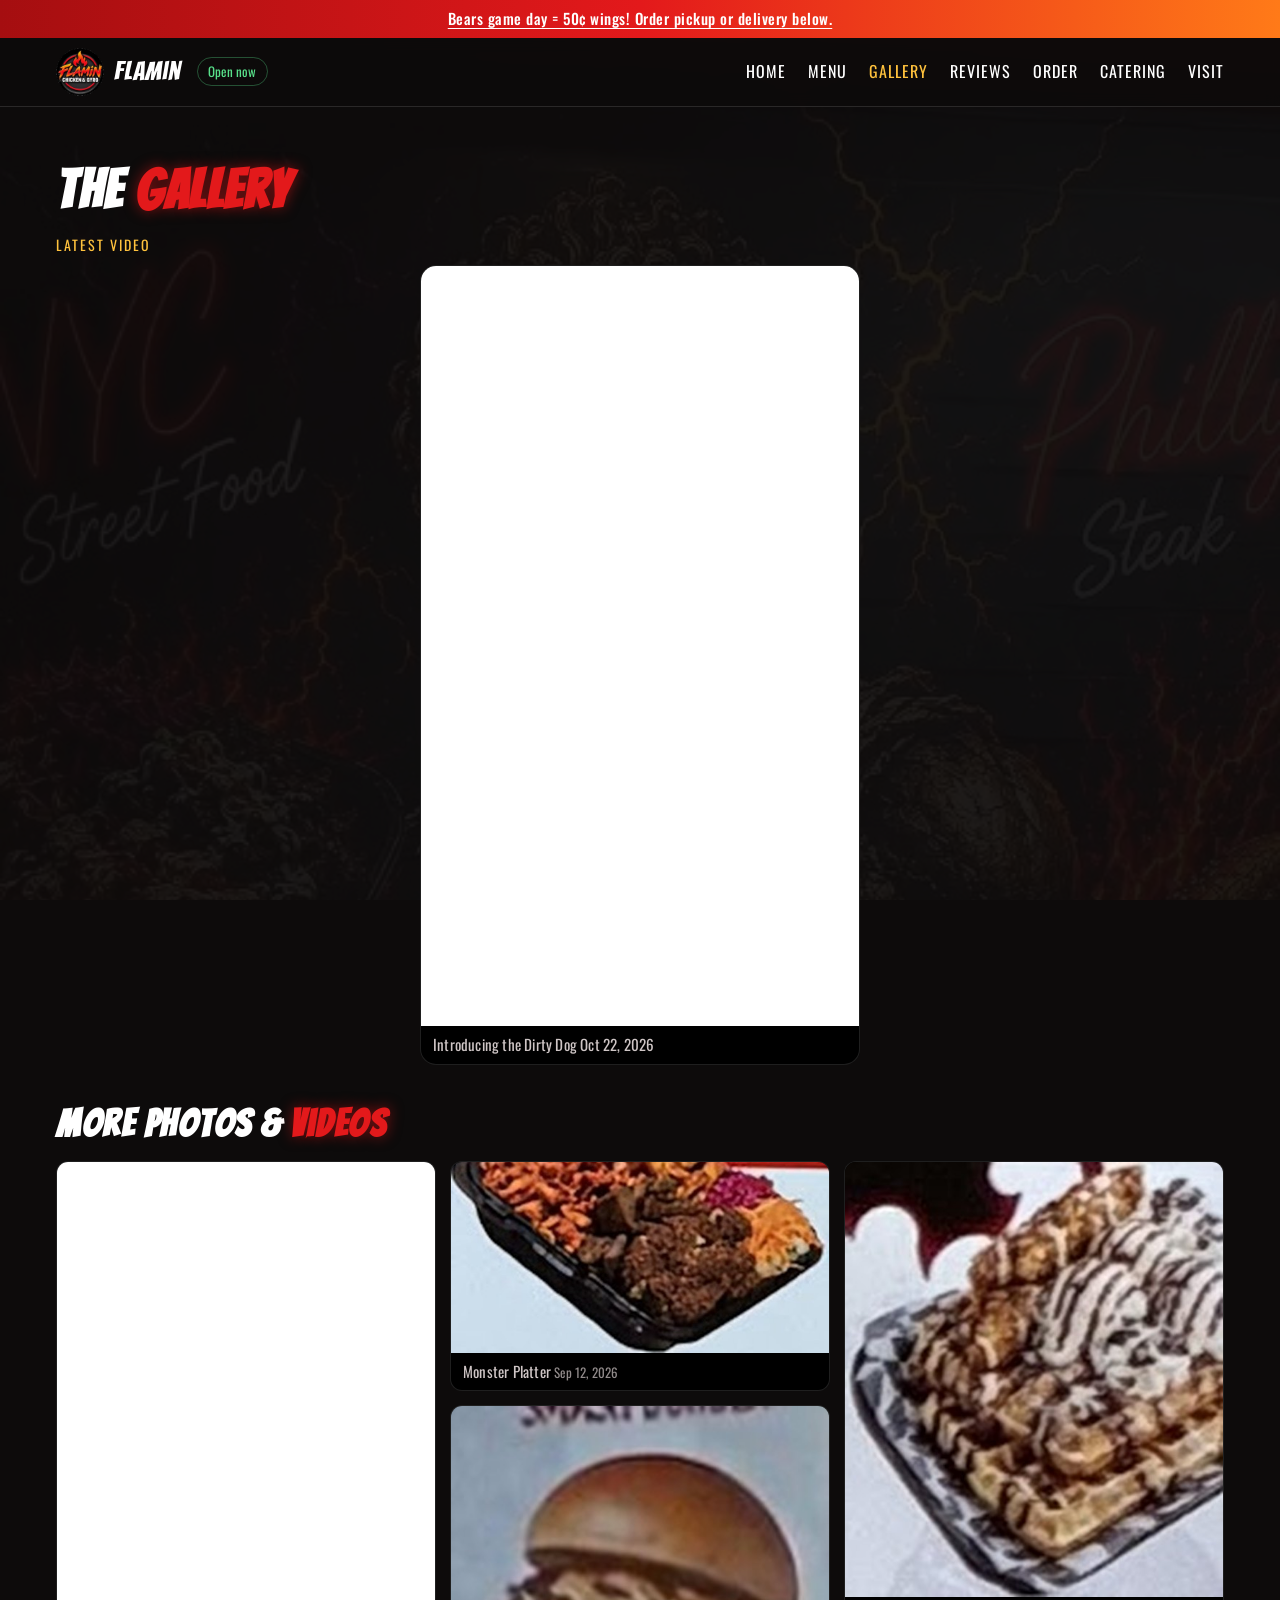
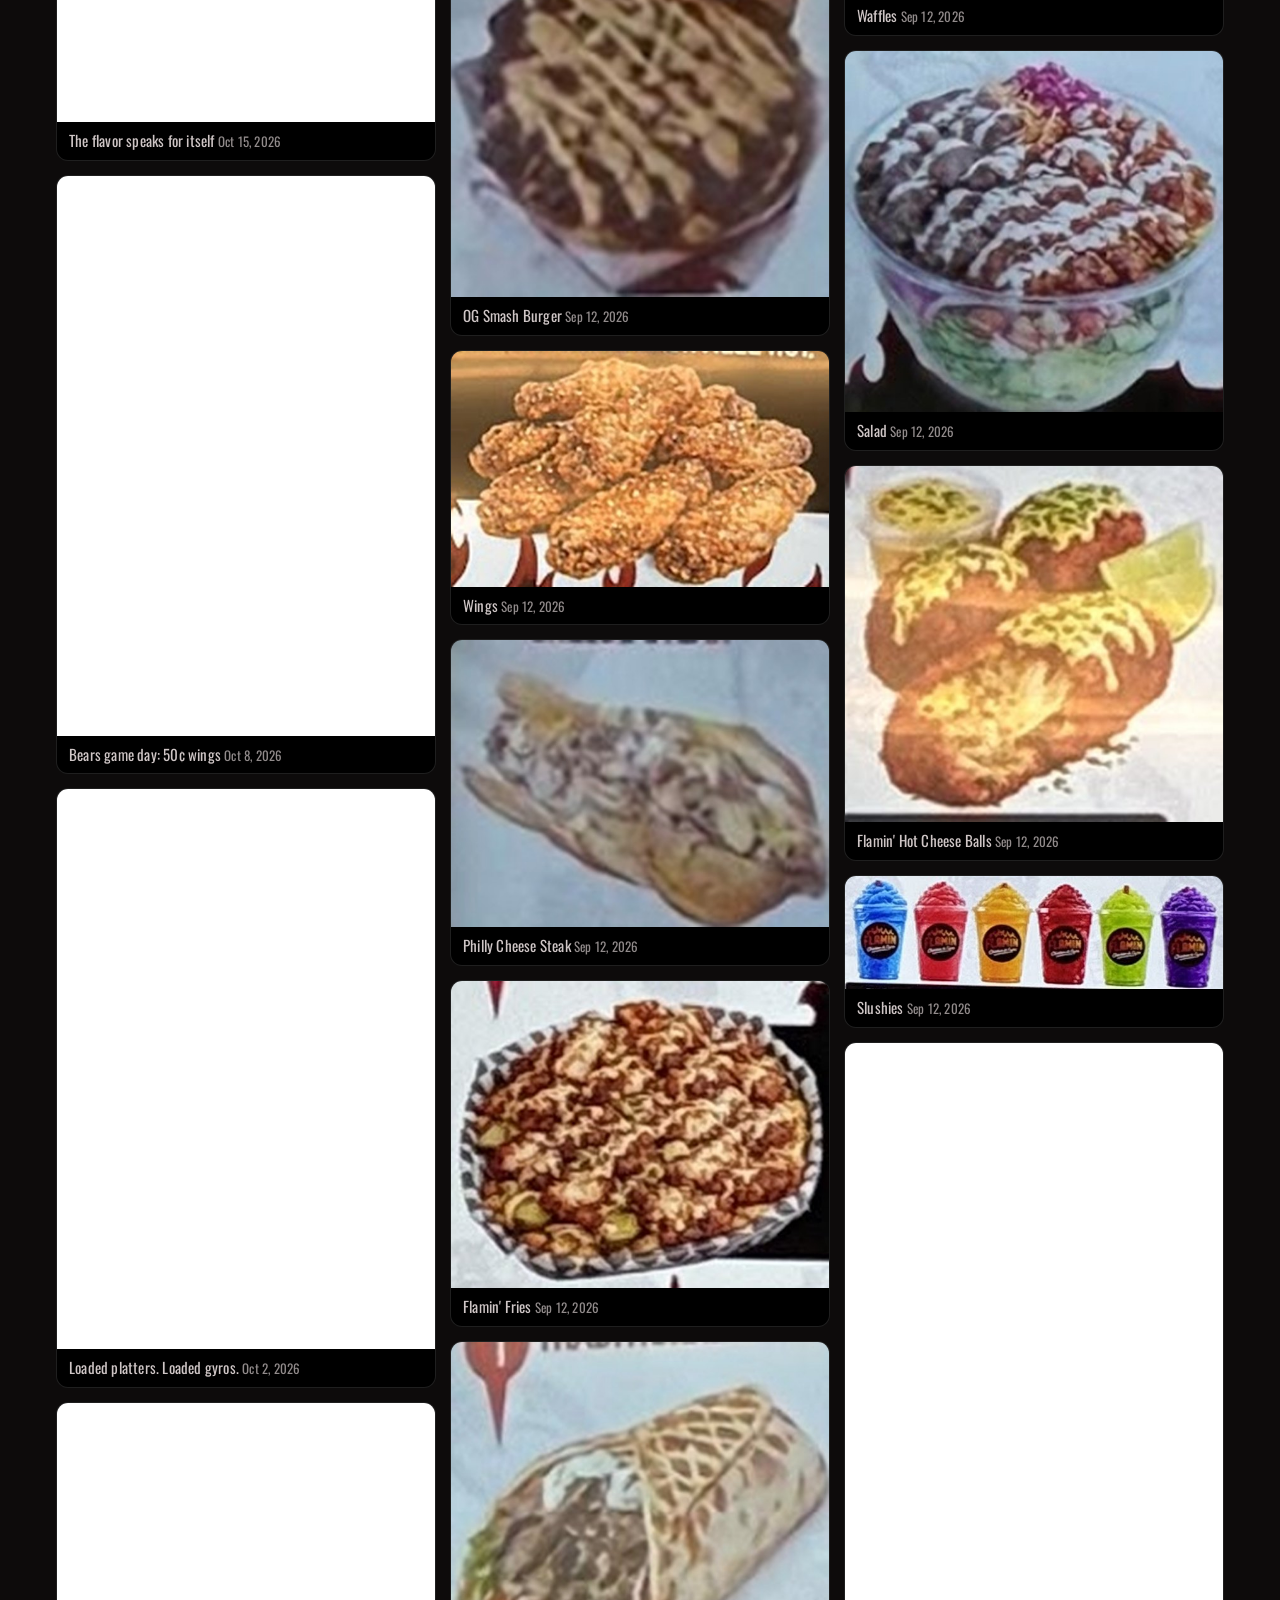
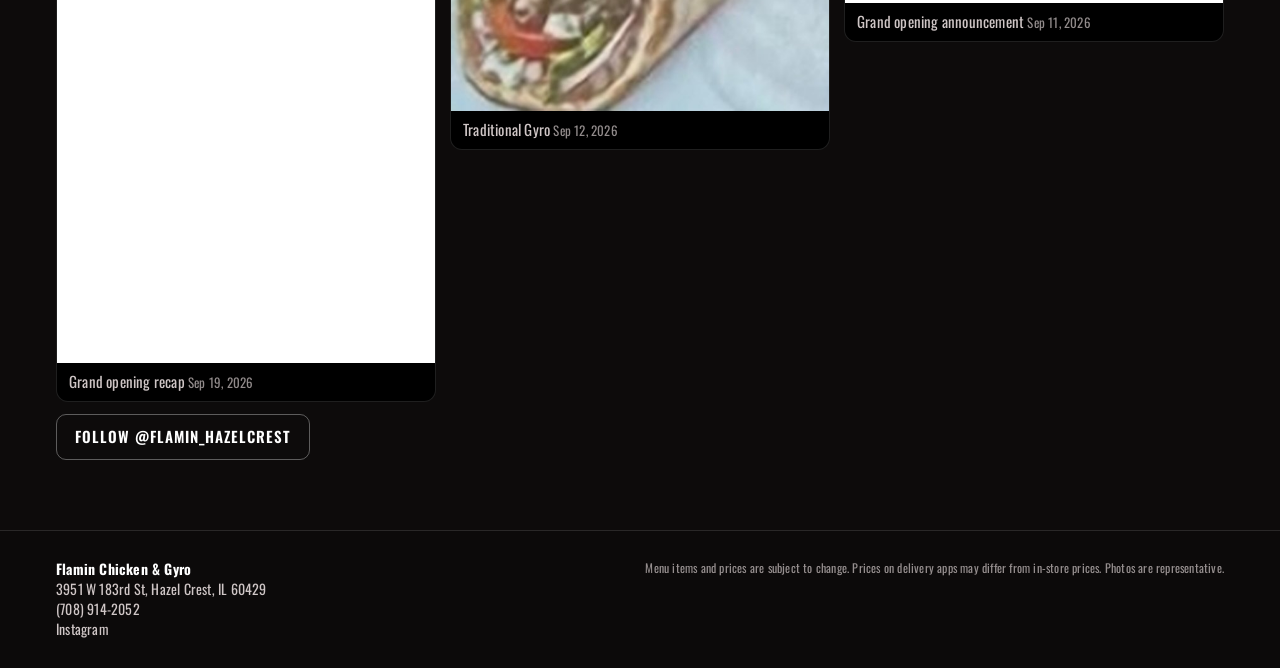
==== gallery.html @ f3eb8bc8 "Add files via upload" ====
<!doctype html>
<html lang="en"><head>
<meta charset="utf-8"><meta name="viewport" content="width=device-width,initial-scale=1">
<title>Gallery | Flamin Chicken &amp; Gyro, Hazel Crest</title>
<meta name="description" content="Halal gyros, Nashville hot chicken, wings, platters, Phillies and waffles at 3951 W 183rd St, Hazel Crest, IL. Order online for pickup or delivery.">
<meta property="og:title" content="Gallery | Flamin Chicken &amp; Gyro, Hazel Crest"><meta property="og:image" content="/assets/img/logo.png"><meta name="theme-color" content="#0d0b0b">
<link rel="icon" href="/favicon.ico" sizes="32x32"><link rel="icon" type="image/png" href="/assets/img/favicon-180.png"><link rel="apple-touch-icon" href="/assets/img/favicon-180.png">
<link rel="preconnect" href="https://fonts.googleapis.com"><link rel="preconnect" href="https://fonts.gstatic.com" crossorigin>
<link href="https://fonts.googleapis.com/css2?family=Bangers&family=Oswald:wght@400;500;600&display=swap" rel="stylesheet">
<link rel="stylesheet" href="/assets/css/style.css">
<script type="application/ld+json">{"@context":"https://schema.org","@type":"Restaurant","name":"Flamin Chicken & Gyro","servesCuisine":["Halal","Gyros","Chicken","Mediterranean"],"address":{"@type":"PostalAddress","streetAddress":"3951 W 183rd St","addressLocality":"Hazel Crest","addressRegion":"IL","postalCode":"60429","addressCountry":"US"},"openingHours":"Mo-Su 11:00-24:00","menu":"/menu.html","image":"/assets/img/logo.png"}</script>
<script src="https://identity.netlify.com/v1/netlify-identity-widget.js"></script>
</head>
<body class="menu-page">
<div class="bg"></div>
<div class="announce" id="announce" hidden></div>
<header><div class="nav">
  <a class="brand" href="/"><img data-logo src="/assets/img/logo.png" alt="Flamin Chicken &amp; Gyro logo">Flamin</a>
  <span class="status" data-status></span>
  <button class="menu-toggle" aria-label="Open menu">&#9776;</button>
  <nav>
    <a href="/" class="">Home</a><a href="/menu.html" class="">Menu</a>
    <a href="/gallery.html" class="on">Gallery</a><a href="/#reviews">Reviews</a><a href="/#order">Order</a><a href="/#catering">Catering</a><a href="/#visit">Visit</a>
  </nav>
</div></header>

<section>
  <h1 class="h">The <span>gallery</span></h1>
  <div id="gallery-top" class="gallery-top"></div>
  <h2 class="h" style="font-size:38px;margin-top:40px">More photos &amp; <span>videos</span></h2>
  <div class="gallery" id="gallery"></div>
  <p style="margin-top:12px"><a class="btn ghost" id="ig-follow" href="https://www.instagram.com/flamin_hazelcrest" target="_blank" rel="noopener">Follow @flamin_hazelcrest</a></p>
</section>
<footer><div class="in" id="footer-info"></div></footer>
<script src="/assets/js/site.js"></script>
<script>if(window.netlifyIdentity){netlifyIdentity.on("init",u=>{if(!u){netlifyIdentity.on("login",()=>{location.href="/admin/"})}})}</script>
</body></html>
---- assets/css/style.css ----
:root{
  --red:#e3191b; --red-dk:#a50e10; --flame:#ff7a18; --gold:#ffc23d;
  --ink:#0d0b0b; --char:#171313; --card:#1e1919e6; --line:#ffffff1f;
  --text:#fff; --muted:#cfc6c6;
  --display:"Bangers",system-ui,sans-serif; --body:"Oswald",system-ui,sans-serif;
  --r:14px;
}
*{box-sizing:border-box;margin:0;padding:0}
html{scroll-behavior:smooth}
body{font-family:var(--body);color:var(--text);background:var(--ink);line-height:1.45;overflow-x:hidden;font-weight:400;letter-spacing:.2px}
img{max-width:100%;display:block}
a{color:inherit;text-decoration:none}
button{font:inherit;cursor:pointer}

/* Fixed mural background (works on iOS, unlike background-attachment) */
.bg{position:fixed;inset:0;z-index:-2;background:#000 center top/cover no-repeat}
.bg::after{content:"";position:absolute;inset:0;background:linear-gradient(180deg,#0d0b0b40 0%,#0d0b0b80 50%,#0d0b0bc0 100%)}
body.menu-page .bg::after{background:#0d0b0bec}

/* Announcement */
.announce{background:linear-gradient(90deg,var(--red-dk),var(--red),var(--flame));text-align:center;font-size:15px;padding:8px 16px;font-weight:500;letter-spacing:.5px}
.announce a{text-decoration:underline;text-underline-offset:3px}

/* Header */
header{position:sticky;top:0;z-index:50;background:#0d0b0bdd;backdrop-filter:blur(8px);border-bottom:1px solid var(--line)}
.nav{max-width:1200px;margin:auto;display:flex;align-items:center;gap:16px;padding:10px 16px}
.nav .brand{display:flex;align-items:center;gap:10px;font-family:var(--display);font-size:26px;letter-spacing:1px}
.nav .brand img{width:48px;height:48px}
.nav nav{margin-left:auto;display:flex;gap:22px;font-size:16px;text-transform:uppercase;letter-spacing:1px}
.nav nav a:hover,.nav nav a.on{color:var(--gold)}
.status{font-size:13px;padding:4px 10px;border-radius:99px;border:1px solid;white-space:nowrap}
.status.open{color:#58e08a;border-color:#58e08a55}
.status.closed{color:#ff8a8a;border-color:#ff8a8a55}
.btn{display:inline-flex;align-items:center;justify-content:center;gap:8px;background:var(--red);color:#fff;border:0;border-radius:10px;padding:11px 18px;font-weight:600;font-size:15px;text-transform:uppercase;letter-spacing:1px;transition:transform .15s,background .15s}
.btn:hover{background:var(--flame);transform:translateY(-1px)}
.btn.ghost{background:transparent;border:1.5px solid #ffffff55}
.btn.ghost:hover{border-color:var(--gold);color:var(--gold);background:transparent}
.menu-toggle{display:none;background:none;border:0;color:#fff;font-size:28px;margin-left:auto}

/* Hero banner */
.hero{max-width:1200px;margin:28px auto 0;padding:0 16px}
.slider{position:relative;border-radius:22px;overflow:hidden;border:1px solid var(--line);background:#000;aspect-ratio:21/9;min-height:320px}
.slide{position:absolute;inset:0;display:grid;grid-template-columns:1.1fr 1fr;align-items:center;opacity:0;transition:opacity .7s;pointer-events:none;background:radial-gradient(circle at 75% 50%,#ff7a1833,transparent 60%),linear-gradient(120deg,#120e0e,#2a0b0b)}
.slide.on{opacity:1;pointer-events:auto}
.slide .copy{padding:32px 40px}
.slide h1,.slide h2{font-family:var(--display);font-size:clamp(40px,6vw,78px);line-height:.95;letter-spacing:1.5px;color:#fff;text-shadow:0 0 18px #e3191b99}
.slide h1 a:hover,.slide h2 a:hover{color:var(--gold)}
.slide p{font-size:clamp(17px,2vw,22px);color:var(--muted);margin:12px 0 22px}
.slide .pic{height:100%;display:flex;align-items:center;justify-content:center;padding:20px}
.slide .pic img{max-height:100%;border-radius:16px;box-shadow:0 20px 60px #000c;object-fit:cover}
.dots{position:absolute;bottom:14px;left:40px;display:flex;gap:8px;z-index:3}
.dots button{width:30px;height:5px;border-radius:5px;border:0;background:#ffffff40}
.dots button.on{background:var(--flame)}

/* Sections */
section{max-width:1200px;margin:56px auto;padding:0 16px}
.h{font-family:var(--display);font-size:clamp(36px,5vw,54px);letter-spacing:1.5px;line-height:1;margin-bottom:18px}
.h span{color:var(--red);text-shadow:0 0 14px #e3191b88}
.sub{color:var(--muted);margin:-8px 0 24px;font-size:17px}

/* Logo + video */
.intro{display:grid;grid-template-columns:320px 1fr;gap:32px;align-items:center}
.intro .logo-big{width:100%;max-width:300px;filter:drop-shadow(0 0 30px #e3191b66)}
.intro .badges{display:flex;flex-wrap:wrap;gap:8px;margin-top:18px}
.badge{border:1px solid #ffc23d66;color:var(--gold);border-radius:99px;padding:4px 12px;font-size:14px;letter-spacing:1px;text-transform:uppercase}
.video{border-radius:18px;overflow:hidden;border:1px solid var(--line);background:#000;aspect-ratio:16/9;position:relative}
.video video,.video iframe{width:100%;height:100%;display:block;border:0;object-fit:cover}
.video .ph{position:absolute;inset:0;display:flex;flex-direction:column;align-items:center;justify-content:center;gap:8px;background:#000 center/cover;text-align:center}
.video .ph::before{content:"";position:absolute;inset:0;background:#000a}
.video .ph *{position:relative}
.video .ph b{font-family:var(--display);font-size:34px;letter-spacing:1px}

/* Cards */
.grid{display:grid;grid-template-columns:repeat(auto-fill,minmax(250px,1fr));gap:18px}
.card{background:var(--card);border:1px solid var(--line);border-radius:var(--r);overflow:hidden;display:flex;flex-direction:column;backdrop-filter:blur(4px);scroll-margin-top:130px;transition:box-shadow .3s,border-color .3s}
.card .img{aspect-ratio:4/3;background:#2a1f1f center/cover;position:relative}
.card .img img{width:100%;height:100%;object-fit:cover}
.card .img.empty{display:flex;align-items:center;justify-content:center;background:linear-gradient(135deg,#2a0b0b,#120e0e)}
.card .img.empty img{width:46%;height:auto;opacity:.5}
.card .body{padding:14px 16px 16px;display:flex;flex-direction:column;gap:8px;flex:1}
.card h3{font-size:21px;font-weight:600;letter-spacing:.5px;text-transform:uppercase}
.card .desc{color:var(--muted);font-size:15px}
.opts{list-style:none;font-size:15px;display:grid;gap:3px}
.opts li{display:flex;justify-content:space-between;gap:10px;border-bottom:1px dashed #ffffff1a;padding-bottom:3px}
.opts li span:last-child{color:var(--gold);font-weight:600;white-space:nowrap}
.opts li.single{border:0;font-size:22px}
.pending{color:var(--muted);font-style:italic;font-size:14px}
.tags{display:flex;gap:6px;flex-wrap:wrap}
.tag{font-size:12px;padding:2px 8px;border-radius:99px;background:#e3191b33;color:#ffb3b3;text-transform:uppercase;letter-spacing:1px}
.order{margin-top:auto;display:grid;grid-template-columns:repeat(auto-fit,minmax(80px,1fr));gap:6px;padding-top:8px}
.order a{font-size:13px;text-align:center;padding:8px 4px;border-radius:8px;background:#ffffff12;border:1px solid #ffffff22;text-transform:uppercase;letter-spacing:.5px;font-weight:500}
.order a:hover{background:var(--red);border-color:var(--red)}
.order-label{font-size:12px;color:var(--muted);text-transform:uppercase;letter-spacing:1.5px;margin-top:auto;padding-top:6px}
.card.sold .img{filter:grayscale(1) brightness(.5)}
.card.sold .img::after{content:"SOLD OUT";position:absolute;inset:auto 0 42% 0;text-align:center;font-family:var(--display);font-size:38px;letter-spacing:2px;color:#fff;transform:rotate(-6deg)}
.card.sold .order{opacity:.35;pointer-events:none}
.card.flash{border-color:var(--flame);box-shadow:0 0 0 3px #ff7a1866,0 0 40px #ff7a1866}

/* Order strip */
.order-strip{background:linear-gradient(120deg,#2a0b0bdd,#120e0edd);border:1px solid var(--line);border-radius:22px;padding:32px;display:flex;flex-wrap:wrap;align-items:center;gap:20px;justify-content:space-between}
.order-strip .btns{display:flex;gap:10px;flex-wrap:wrap}

/* Specials */
.specials{display:grid;grid-template-columns:repeat(auto-fit,minmax(280px,1fr));gap:16px}
.special{border:1.5px dashed #ffc23d88;border-radius:var(--r);padding:20px;background:#1e1919cc}
.special h3{font-family:var(--display);font-size:30px;letter-spacing:1px;color:var(--gold)}

/* Gallery */
.gallery{columns:3 260px;gap:14px}
.gallery figure{break-inside:avoid;margin-bottom:14px;border-radius:12px;overflow:hidden;border:1px solid var(--line);background:#000}
.gallery img,.gallery video{width:100%;display:block}
.gallery figcaption{padding:8px 12px;font-size:14px;color:var(--muted)}

/* Visit */
.visit{display:grid;grid-template-columns:1fr 1.2fr;gap:24px}
.panel{background:var(--card);border:1px solid var(--line);border-radius:var(--r);padding:24px}
.hours{list-style:none;display:grid;gap:4px;margin-top:10px}
.hours li{display:flex;justify-content:space-between;border-bottom:1px solid #ffffff12;padding:4px 0}
.hours li.today{color:var(--gold);font-weight:600}
.map{border-radius:var(--r);overflow:hidden;border:1px solid var(--line);min-height:320px}
.map iframe{width:100%;height:100%;min-height:320px;border:0;filter:invert(.9) hue-rotate(180deg)}

/* Catering form */
form.cater{display:grid;grid-template-columns:1fr 1fr;gap:12px}
form.cater .full{grid-column:1/-1}
form.cater label{display:grid;gap:4px;font-size:14px;color:var(--muted);text-transform:uppercase;letter-spacing:1px}
form.cater input,form.cater textarea,form.cater select{font:inherit;font-size:16px;color:#fff;background:#0d0b0bcc;border:1px solid #ffffff33;border-radius:10px;padding:11px 12px}
form.cater input:focus,form.cater textarea:focus{outline:2px solid var(--flame);border-color:transparent}

/* Menu page */
.cat-bar{position:sticky;top:69px;z-index:40;background:#0d0b0bf2;border-bottom:1px solid var(--line)}
.cat-bar .in{max-width:1200px;margin:auto;padding:10px 16px;display:flex;gap:8px;overflow-x:auto;scrollbar-width:none}
.cat-bar a{white-space:nowrap;padding:7px 14px;border-radius:99px;border:1px solid #ffffff26;font-size:14px;text-transform:uppercase;letter-spacing:1px}
.cat-bar a:hover,.cat-bar a.on{background:var(--red);border-color:var(--red)}
.search{width:100%;max-width:420px;font:inherit;font-size:16px;color:#fff;background:#1e1919;border:1px solid #ffffff33;border-radius:10px;padding:11px 14px;margin-bottom:8px}
.cat{scroll-margin-top:140px;margin-bottom:44px}
.cat .note{color:var(--muted);margin:-8px 0 18px;max-width:820px}

footer{border-top:1px solid var(--line);background:#0d0b0bf2;margin-top:70px}
footer .in{max-width:1200px;margin:auto;padding:28px 16px;display:flex;flex-wrap:wrap;gap:16px;justify-content:space-between;color:var(--muted);font-size:14px}
footer a:hover{color:var(--gold)}
.disclaimer{font-size:12px;opacity:.7;max-width:640px}

@media (max-width:860px){
  .nav nav{display:none;position:absolute;top:100%;left:0;right:0;flex-direction:column;background:#0d0b0bf7;padding:16px;gap:14px;border-bottom:1px solid var(--line)}
  .nav nav.open{display:flex}
  .menu-toggle{display:block}
  .nav .status{display:none}
  .slider{aspect-ratio:auto;min-height:540px}
  .slide{grid-template-columns:1fr;grid-template-rows:auto 1fr}
  .slide .copy{padding:26px 22px 0}
  .slide .pic{padding:14px 22px 50px}
  .slide .pic img{max-height:240px}
  .dots{left:22px}
  .intro,.visit{grid-template-columns:1fr}
  .intro .logo-big{max-width:200px;margin:auto}
  .intro .badges{justify-content:center}
  form.cater{grid-template-columns:1fr}
  .cat-bar{top:69px}
}

/* Instagram embeds */
.video.ig{aspect-ratio:auto;height:640px;background:#fff}
.video.ig iframe{height:100%}
.gallery figure.ig iframe{width:100%;height:560px;border:0;display:block;background:#fff}
@media (max-width:860px){.video.ig{height:600px}}

/* Gallery page */
.latest-label{font-size:14px;text-transform:uppercase;letter-spacing:2px;color:var(--gold);margin-bottom:10px}
.gallery-top figure{max-width:440px;margin:auto;border-radius:16px;overflow:hidden;border:1px solid var(--line);background:#000}
.gallery-top figure.ig iframe{width:100%;height:760px;border:0;display:block;background:#fff}
.gallery-top figure video{width:100%;display:block}
.gallery-top figcaption,.gallery figcaption{padding:8px 12px;font-size:15px;color:var(--muted)}
.gallery .date{opacity:.7;font-size:13px}

/* Reviews */
.reviews{display:grid;grid-template-columns:repeat(auto-fill,minmax(280px,1fr));gap:16px}
.review{background:var(--card);border:1px solid var(--line);border-radius:var(--r);padding:20px;display:flex;flex-direction:column;gap:10px}
.review p{font-size:17px}
.review .who{color:var(--muted);font-size:14px;margin-top:auto}
.review .who b{color:#fff}
.review.empty{grid-column:1/-1;text-align:center;border-style:dashed}
.stars{color:var(--gold);font-size:20px;letter-spacing:2px}
.stars span{color:#ffffff30}
section[id]{scroll-margin-top:90px}
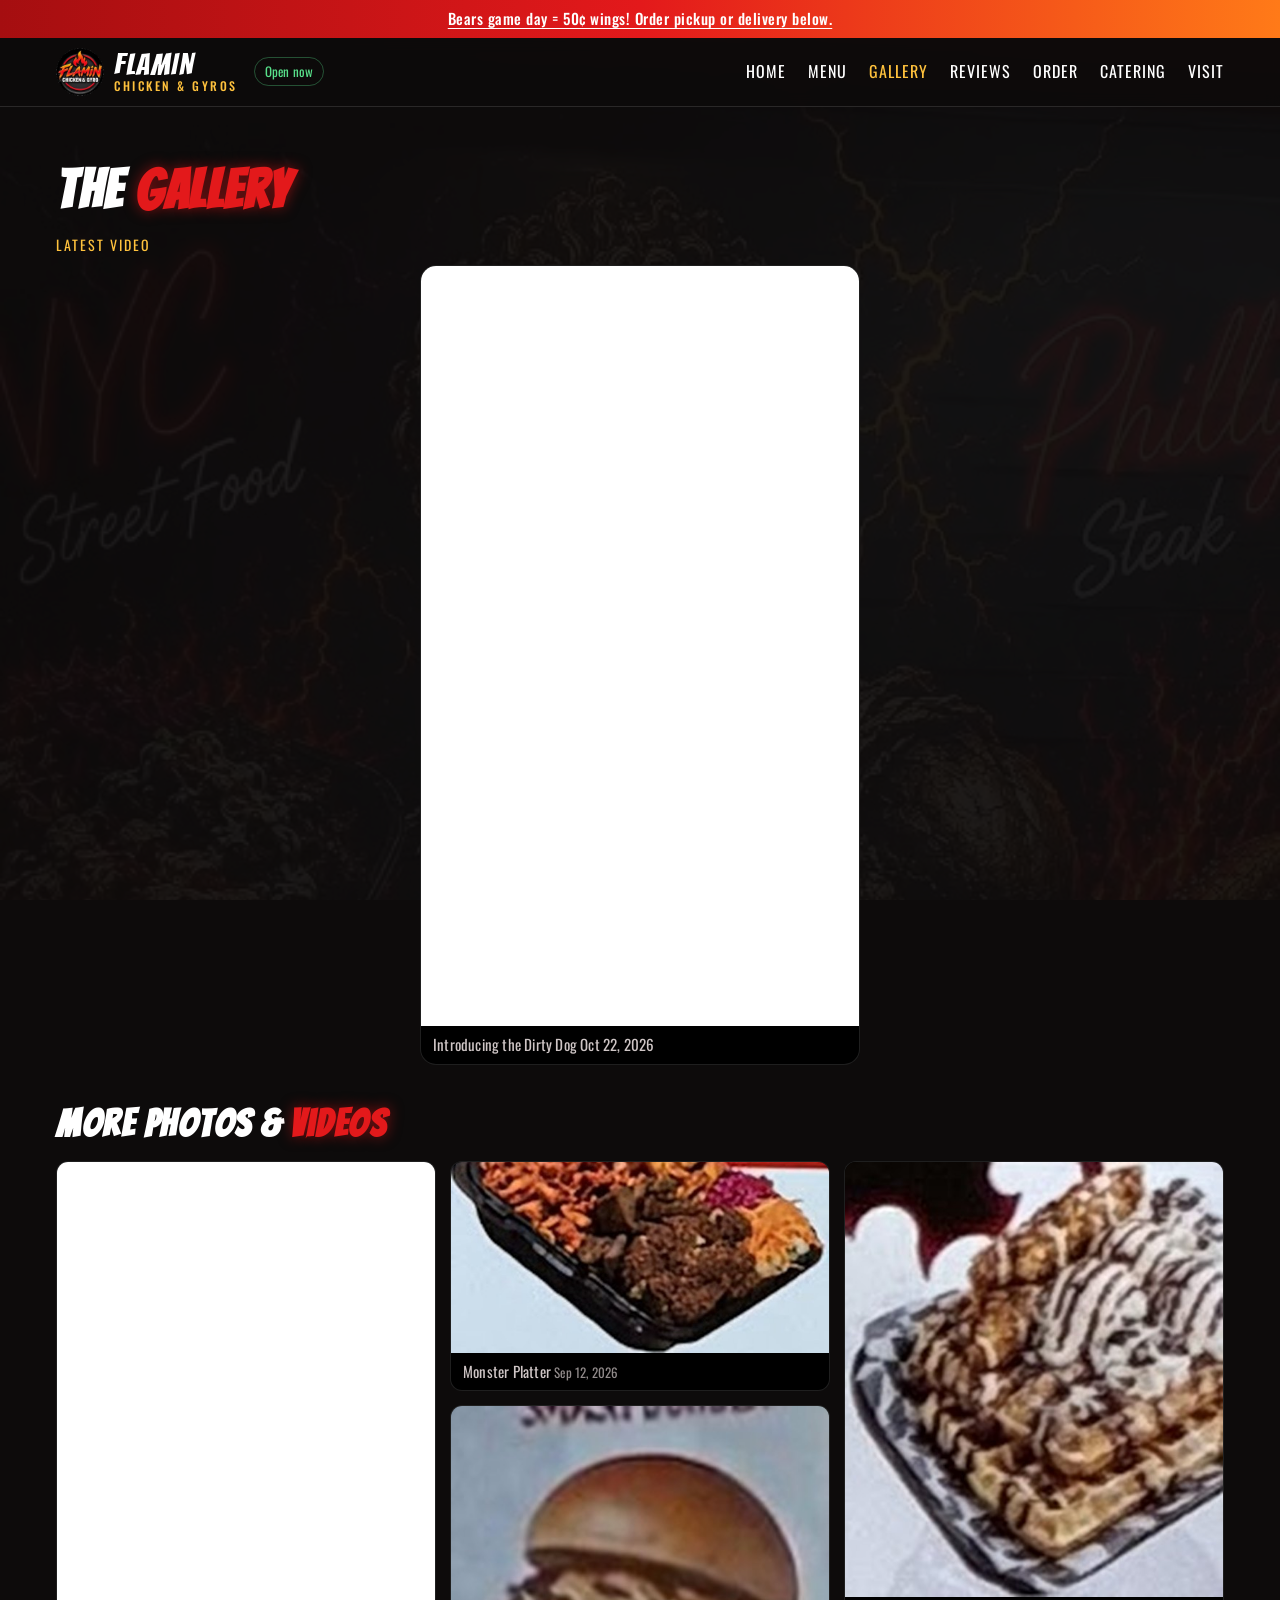
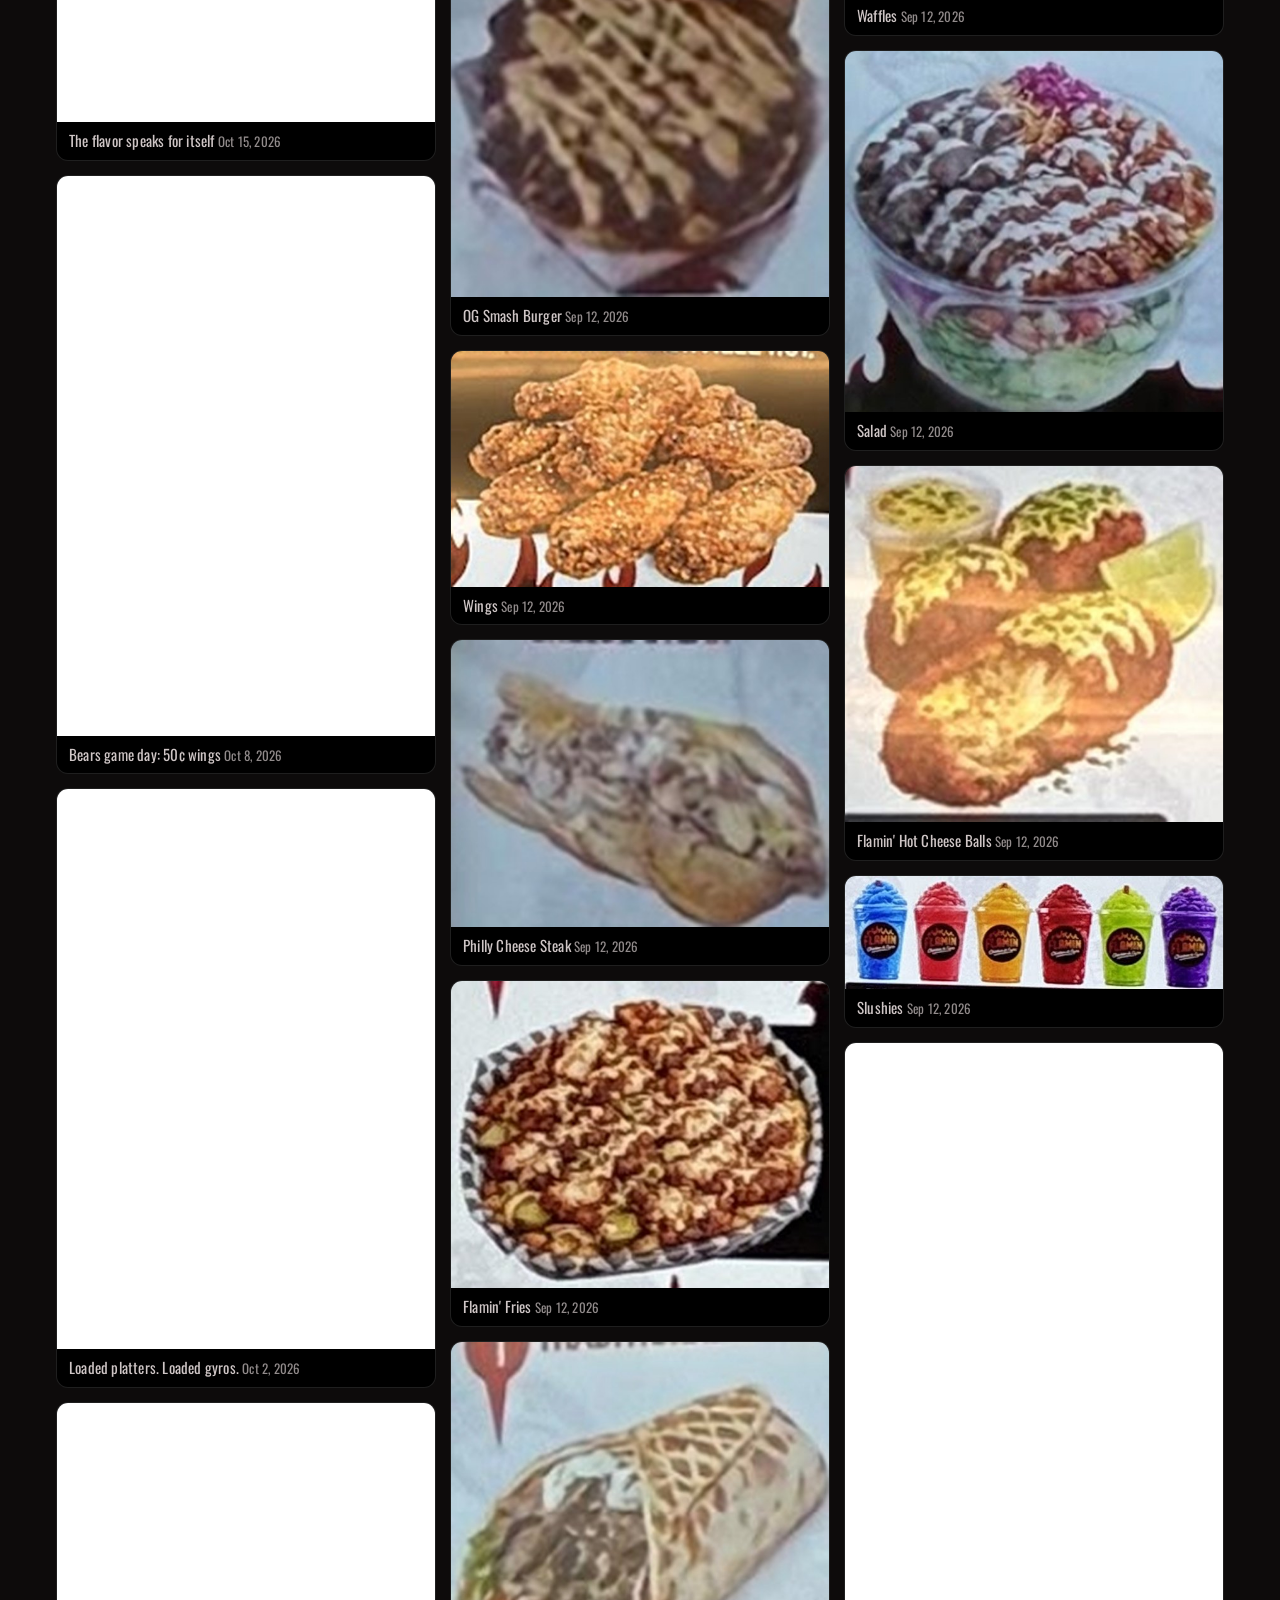
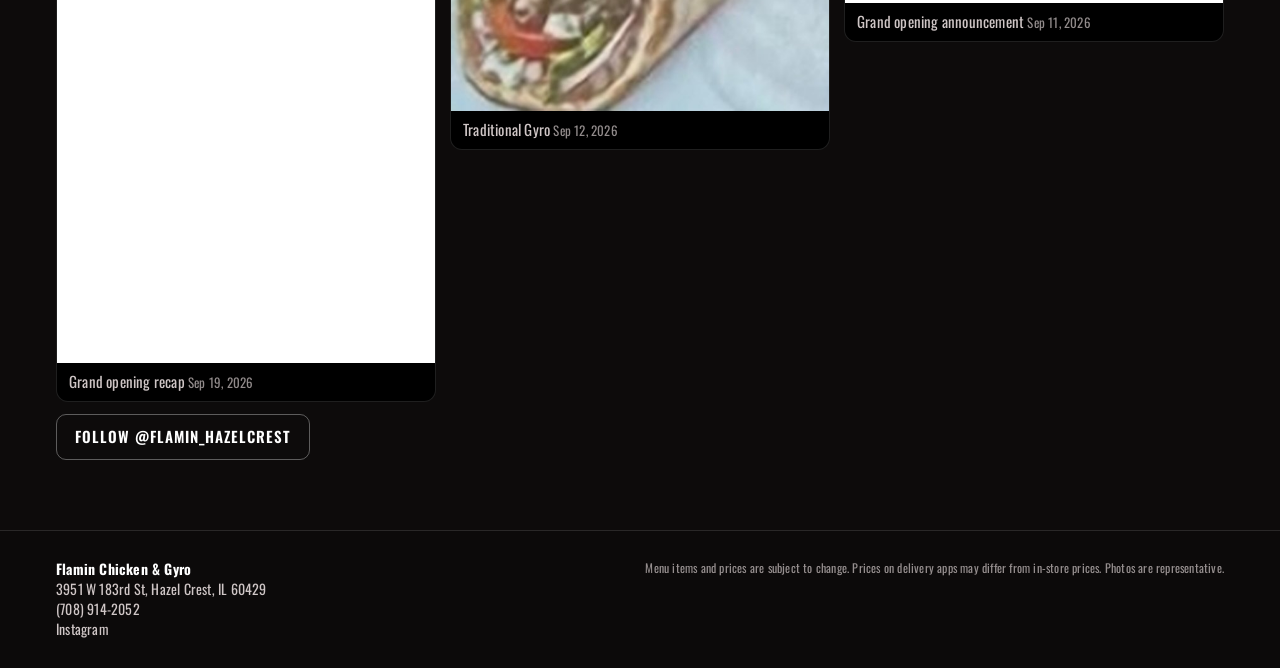
==== commit e7f5d42e: "Add files via upload" ====
--- a/gallery.html
+++ b/gallery.html
@@ -15,7 +15,7 @@
 <div class="bg"></div>
 <div class="announce" id="announce" hidden></div>
 <header><div class="nav">
-  <a class="brand" href="/"><img data-logo src="/assets/img/logo.png" alt="Flamin Chicken &amp; Gyro logo">Flamin</a>
+  <a class="brand" href="/"><img data-logo src="/assets/img/logo.png" alt="Flamin Chicken &amp; Gyro logo"><span class="wordmark"><b>FLAMIN</b><small>Chicken &amp; Gyros</small></span></a>
   <span class="status" data-status></span>
   <button class="menu-toggle" aria-label="Open menu">&#9776;</button>
   <nav>
--- a/assets/css/style.css
+++ b/assets/css/style.css
@@ -183,3 +183,6 @@
 .stars{color:var(--gold);font-size:20px;letter-spacing:2px}
 .stars span{color:#ffffff30}
 section[id]{scroll-margin-top:90px}
+.nav .wordmark{display:flex;flex-direction:column;line-height:.9}
+.nav .wordmark b{font-family:var(--display);font-weight:400;font-size:30px;letter-spacing:1.5px;color:#fff}
+.nav .wordmark small{font-family:var(--body);font-size:12px;font-weight:500;letter-spacing:2.5px;text-transform:uppercase;color:var(--gold);margin-top:3px}
